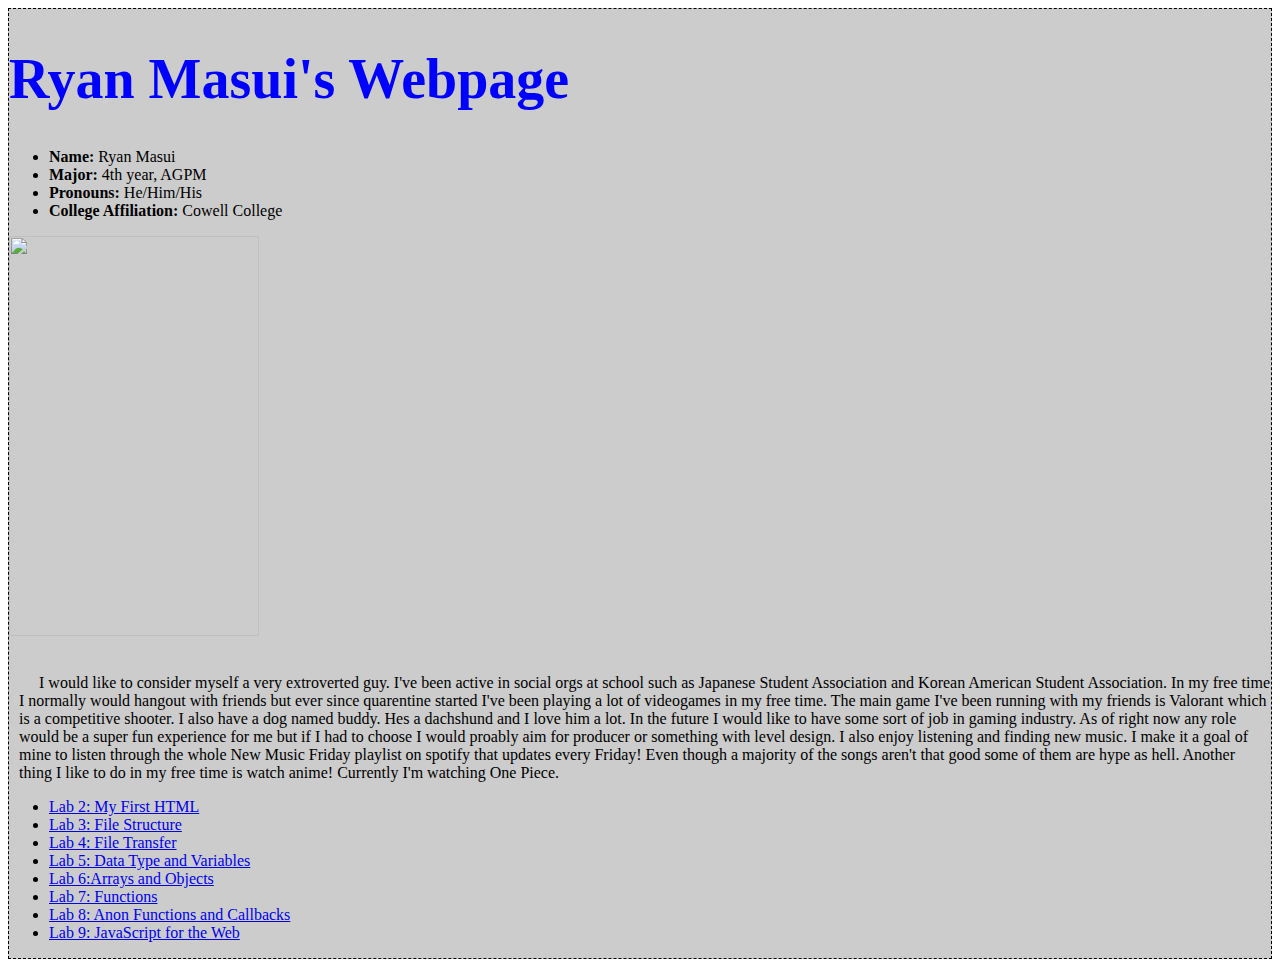
==== index.html @ d1f02eac "Lab9 finished" ====
<!DOCTYPE html>
	<html lang="en" dir="ltr">
	  <head>
	    <link rel="stylesheet" type="text/css" href="lab2/css/helloworld.css">
	    <meta charset="utf-8">
	    <title></title>
	  </head>

	  <body>
	    <div id ="divcontent">

	    <h1> Ryan Masui's Webpage </h1>

	      <ul>
	        <li> <b> Name: </b> Ryan Masui </li>
	        <li> <b> Major: </b> 4th year, AGPM </li>
	        <li> <b> Pronouns: </b> He/Him/His </li>
	        <li> <b> College Affiliation: </b> Cowell College </li>
	      </ul>

	      <img src= "img/RyanMasuipp.jpg" width="250" height ="400">
	      <br></br>
	      <p>

				I would like to consider myself a very extroverted guy. I've been active in social orgs
	      at school such as Japanese Student Association and Korean American Student Association.
	      In my free time I normally would hangout with friends but ever since quarentine started I've
	      been playing a lot of videogames in my free time. The main game I've been running with my
	      friends is Valorant which is a competitive shooter. I also have a dog named buddy. Hes
	      a dachshund and I love him a lot. In the future I would like to have some sort of job in
	      gaming industry. As of right now any role would be a super fun experience for me but if I
	      had to choose I would proably aim for producer or something with level design. I also enjoy
				listening and finding new music. I make it a goal of mine to listen through the whole New Music
				Friday playlist on spotify that updates every Friday! Even though a majority of the songs aren't
				that good some of them are hype as hell. Another thing I like to do in my free time is watch anime!
				Currently I'm watching One Piece.

				<ul>
	        <li> <a href="lab2/helloworld.html"> Lab 2: My First HTML </a></li>
	        <li> <a href="lab3/index.html"> Lab 3: File Structure</a></li>
	        <li> <a href="lab4/index.html"> Lab 4: File Transfer</a></li>
	        <li> <a href="lab5/index.html"> Lab 5: Data Type and Variables </a></li>
					<li> <a href="lab6/index.html"> Lab 6:Arrays and Objects </a></li>
					<li> <a href="lab7/index.html"> Lab 7: Functions </a></li>
					<li> <a href="lab8/index.html"> Lab 8: Anon Functions and Callbacks </a></li>
					<li> <a href="lab9/index.html"> Lab 9: JavaScript for the Web </a></li>
	      </ul>

	    </p>
	    </div>
	  </body>
	</html>

</body>
</html>
---- lab2/css/helloworld.css ----
h1 {
  color: blue;
  font-size: 350%;
}

p {
  font-family: "Times New Roman", Times, serif;
  text-indent: 20px;
  margin-left: 10px;
}

#divcontent {
  background-color: #cccccc;
  border-style: dashed;
  border: dashed 1px #000000;
}
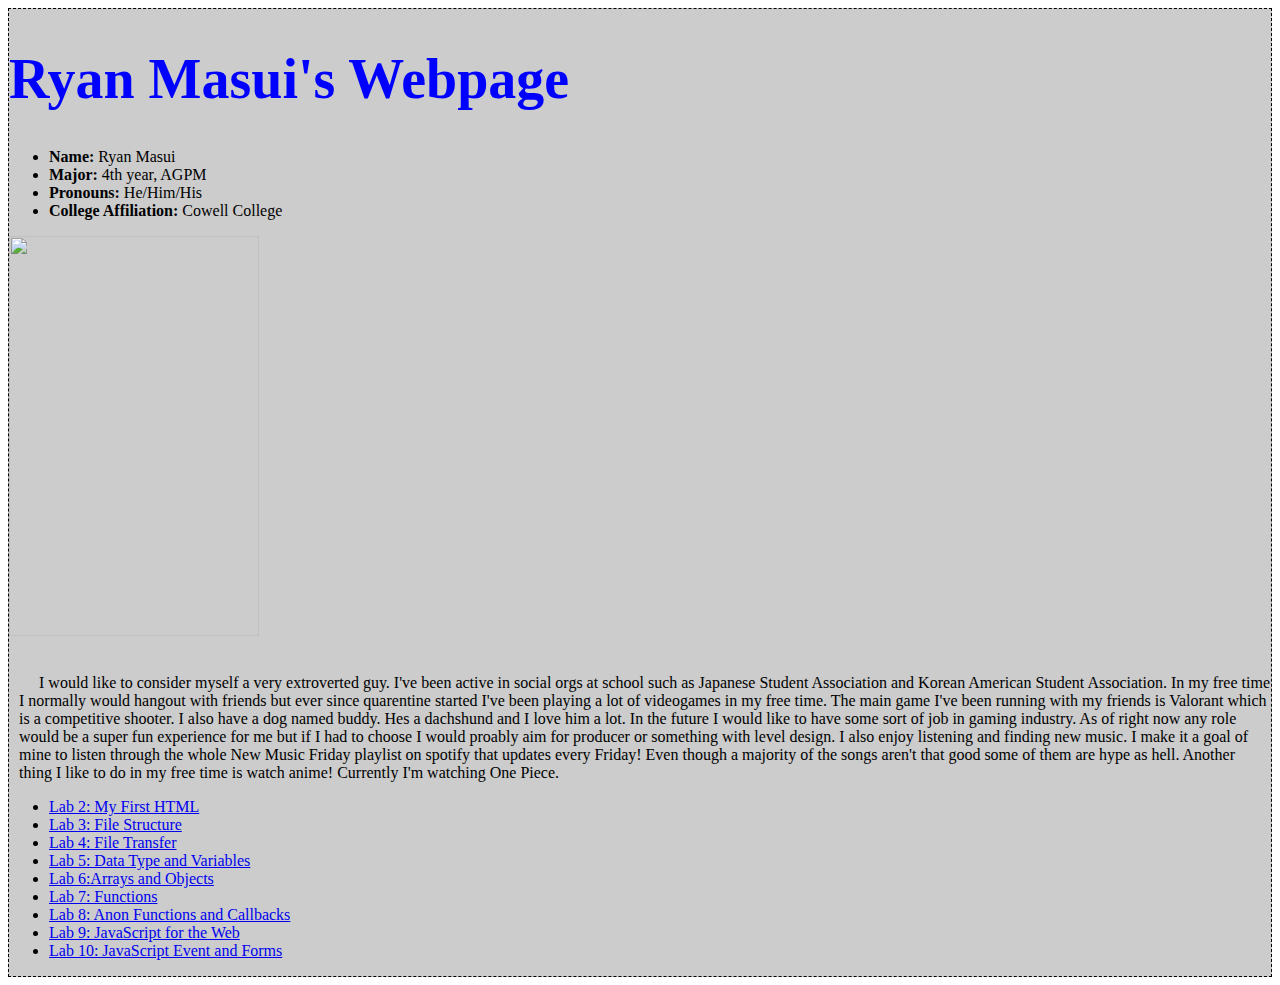
==== commit 663a844e: "Finished Lab10" ====
--- a/index.html
+++ b/index.html
@@ -44,6 +44,7 @@
 					<li> <a href="lab7/index.html"> Lab 7: Functions </a></li>
 					<li> <a href="lab8/index.html"> Lab 8: Anon Functions and Callbacks </a></li>
 					<li> <a href="lab9/index.html"> Lab 9: JavaScript for the Web </a></li>
+					<li> <a href="lab10/index.html"> Lab 10: JavaScript Event and Forms </a></li>
 	      </ul>
 
 	    </p>
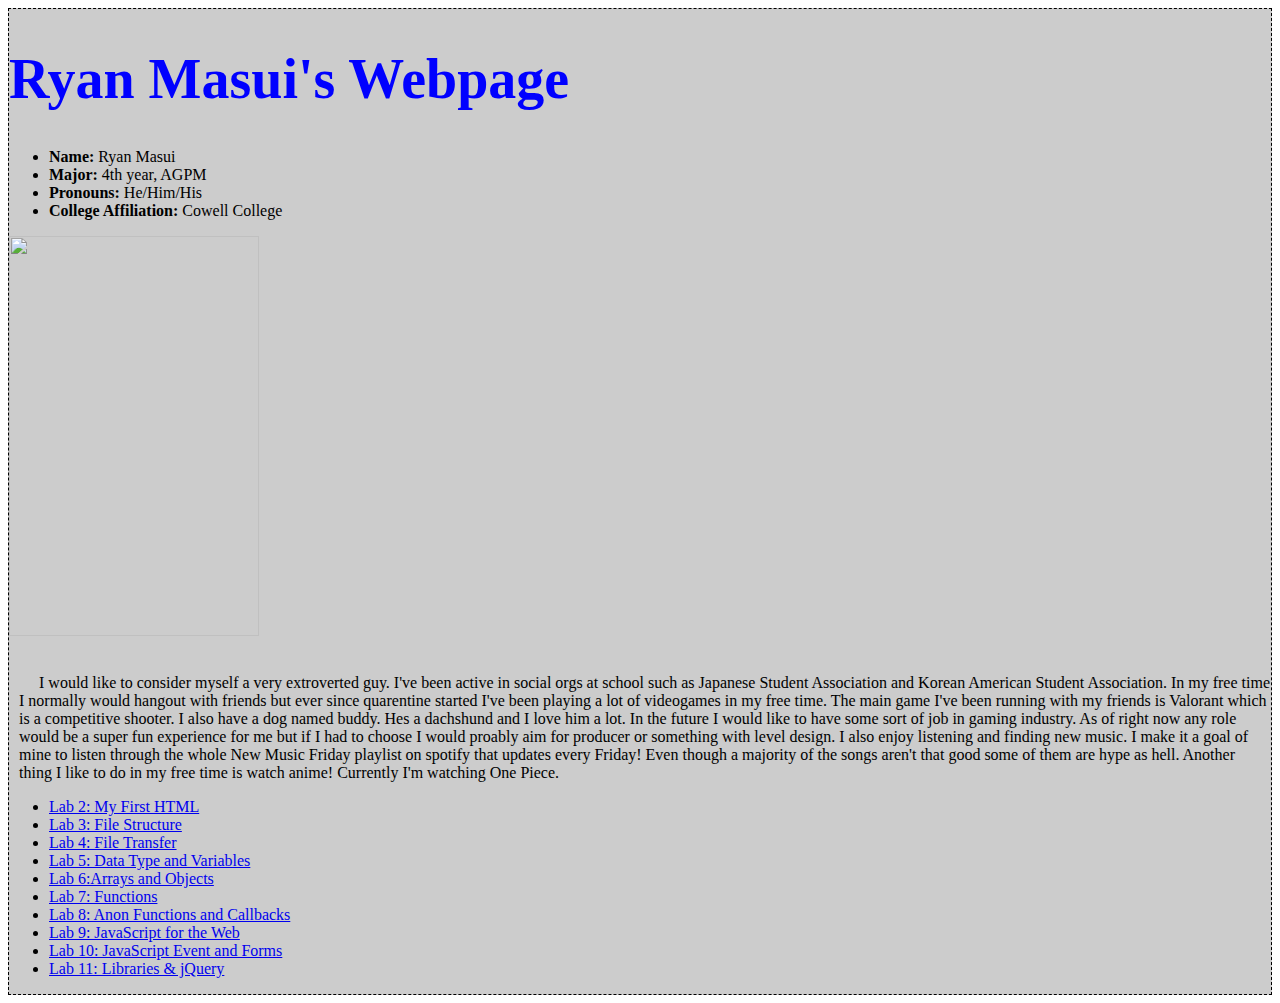
==== commit 7c8694f8: "Finished Lab11" ====
--- a/index.html
+++ b/index.html
@@ -45,6 +45,7 @@
 					<li> <a href="lab8/index.html"> Lab 8: Anon Functions and Callbacks </a></li>
 					<li> <a href="lab9/index.html"> Lab 9: JavaScript for the Web </a></li>
 					<li> <a href="lab10/index.html"> Lab 10: JavaScript Event and Forms </a></li>
+					<li> <a href="lab11/index.html"> Lab 11: Libraries & jQuery </a></li>
 	      </ul>
 
 	    </p>
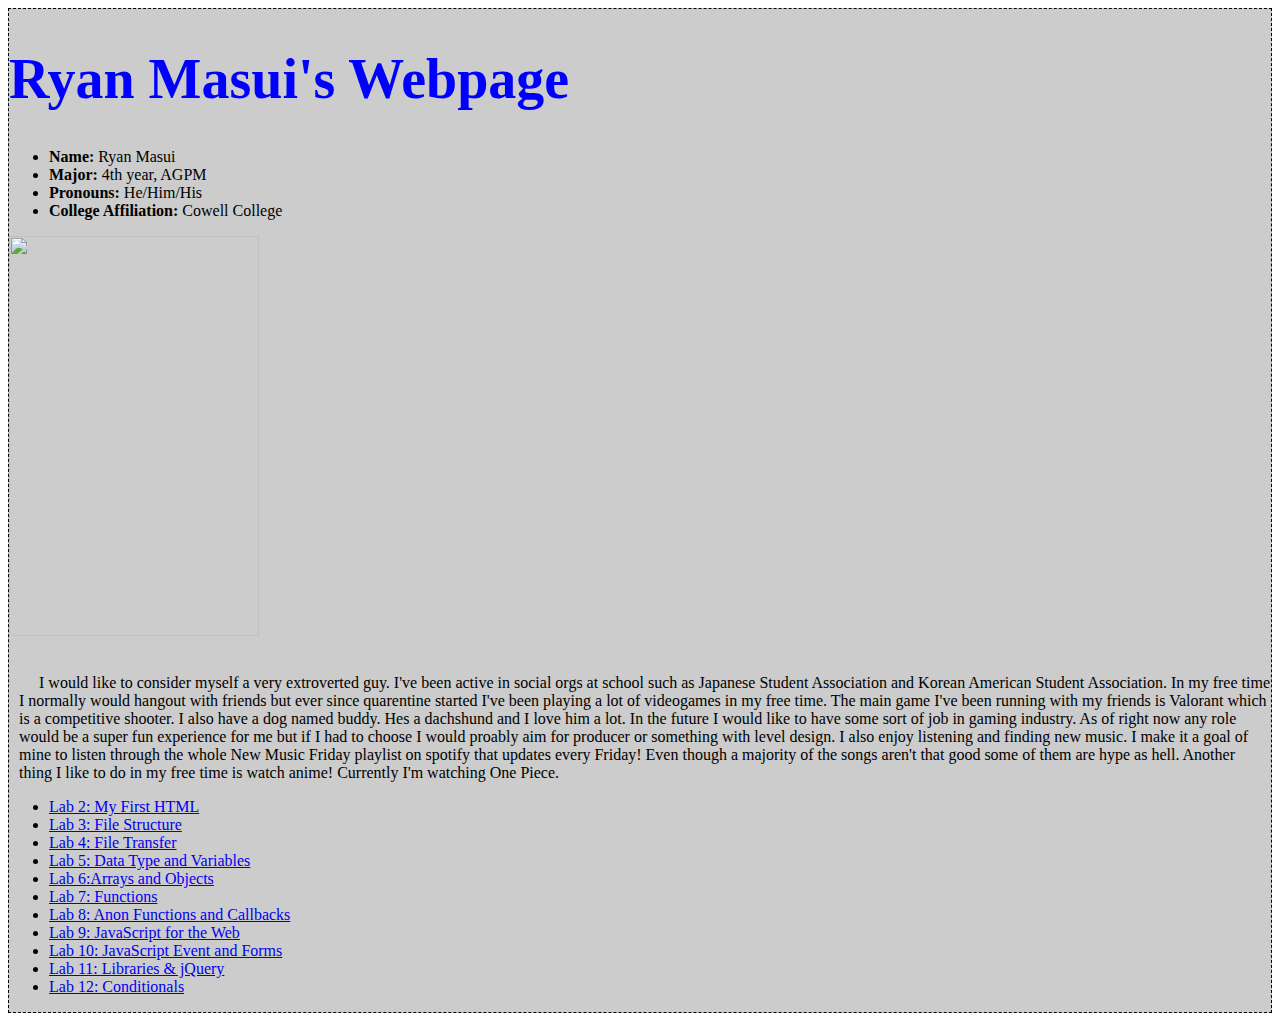
==== commit 37888ddc: "Finished Lab12" ====
--- a/index.html
+++ b/index.html
@@ -46,6 +46,7 @@
 					<li> <a href="lab9/index.html"> Lab 9: JavaScript for the Web </a></li>
 					<li> <a href="lab10/index.html"> Lab 10: JavaScript Event and Forms </a></li>
 					<li> <a href="lab11/index.html"> Lab 11: Libraries & jQuery </a></li>
+					<li> <a href="lab12/index.html"> Lab 12: Conditionals </a></li>
 	      </ul>
 
 	    </p>
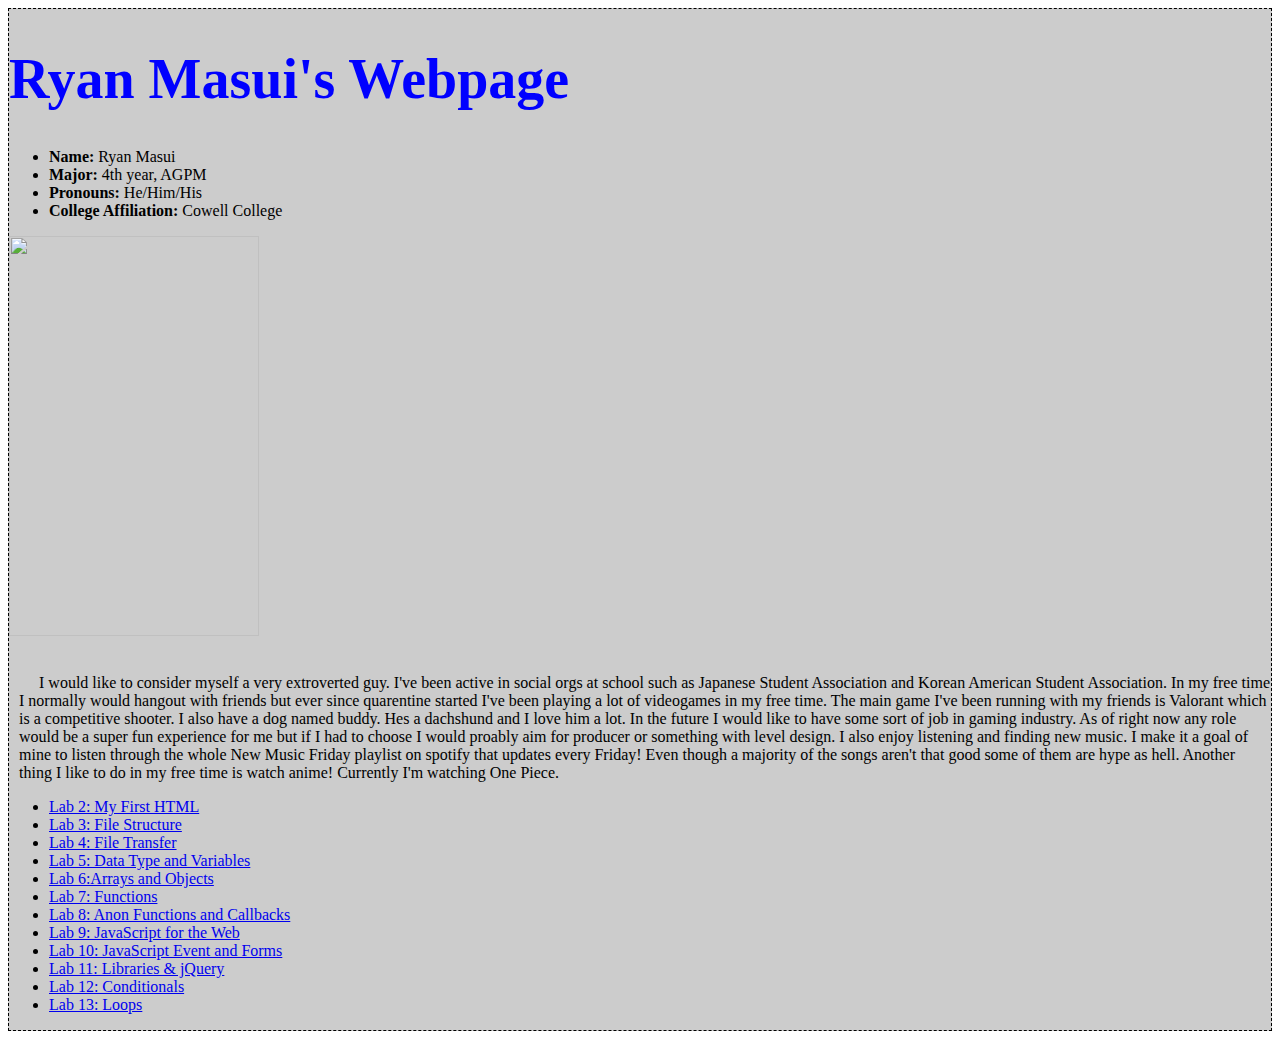
==== commit bcad1c67: "Finished Lab13" ====
--- a/index.html
+++ b/index.html
@@ -47,6 +47,7 @@
 					<li> <a href="lab10/index.html"> Lab 10: JavaScript Event and Forms </a></li>
 					<li> <a href="lab11/index.html"> Lab 11: Libraries & jQuery </a></li>
 					<li> <a href="lab12/index.html"> Lab 12: Conditionals </a></li>
+					<li> <a href="lab13/index.html"> Lab 13: Loops </a></li>
 	      </ul>
 
 	    </p>
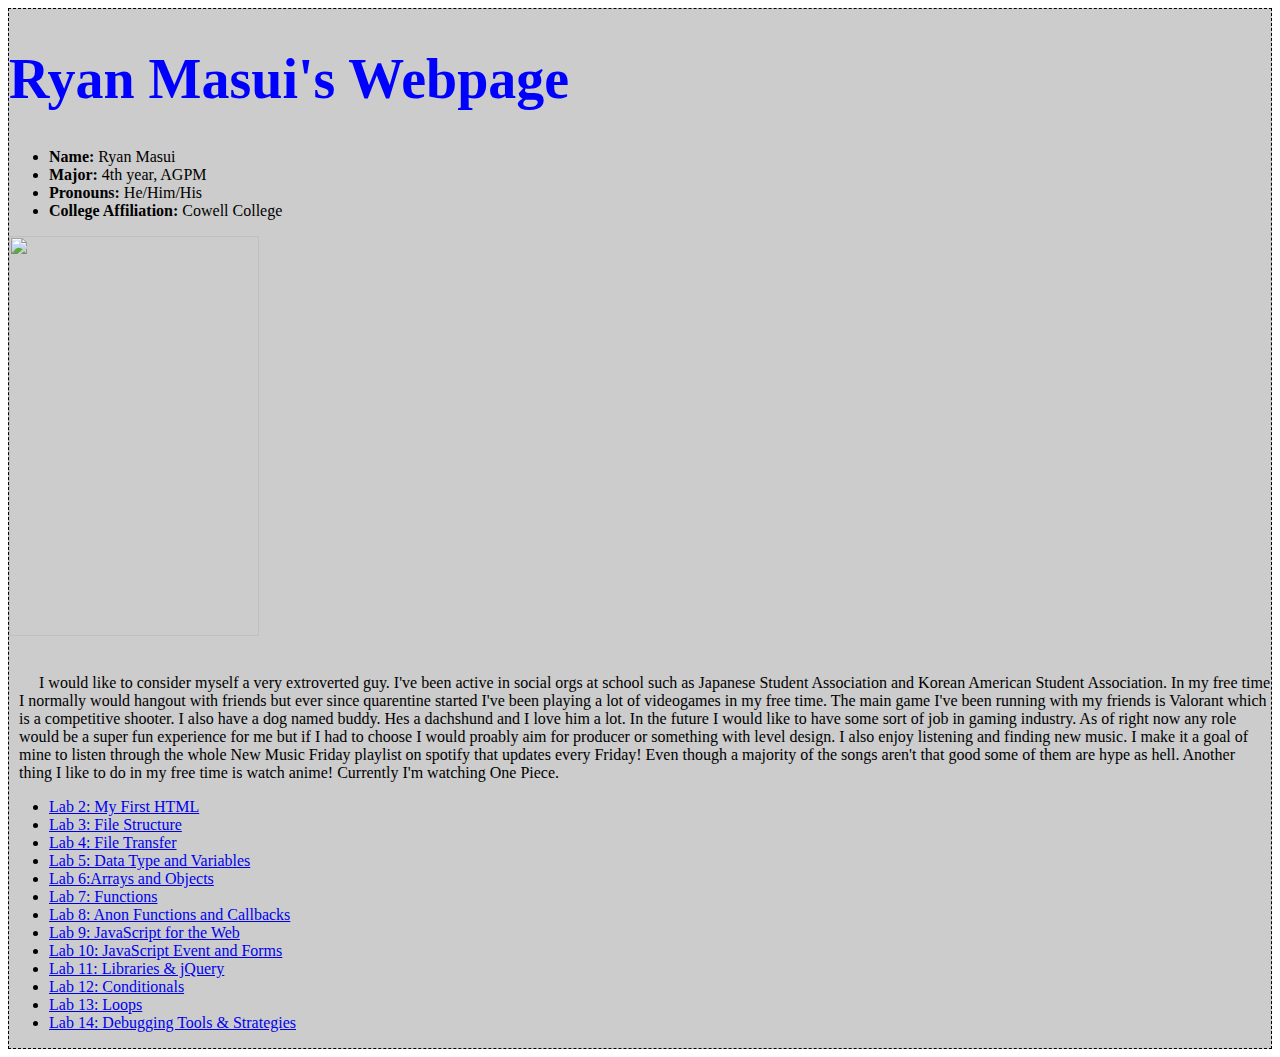
==== commit d7797a27: "Finished Lab14 V2" ====
--- a/index.html
+++ b/index.html
@@ -48,6 +48,7 @@
 					<li> <a href="lab11/index.html"> Lab 11: Libraries & jQuery </a></li>
 					<li> <a href="lab12/index.html"> Lab 12: Conditionals </a></li>
 					<li> <a href="lab13/index.html"> Lab 13: Loops </a></li>
+					<li> <a href="lab14/index.html"> Lab 14: Debugging Tools & Strategies </a></li>
 	      </ul>
 
 	    </p>
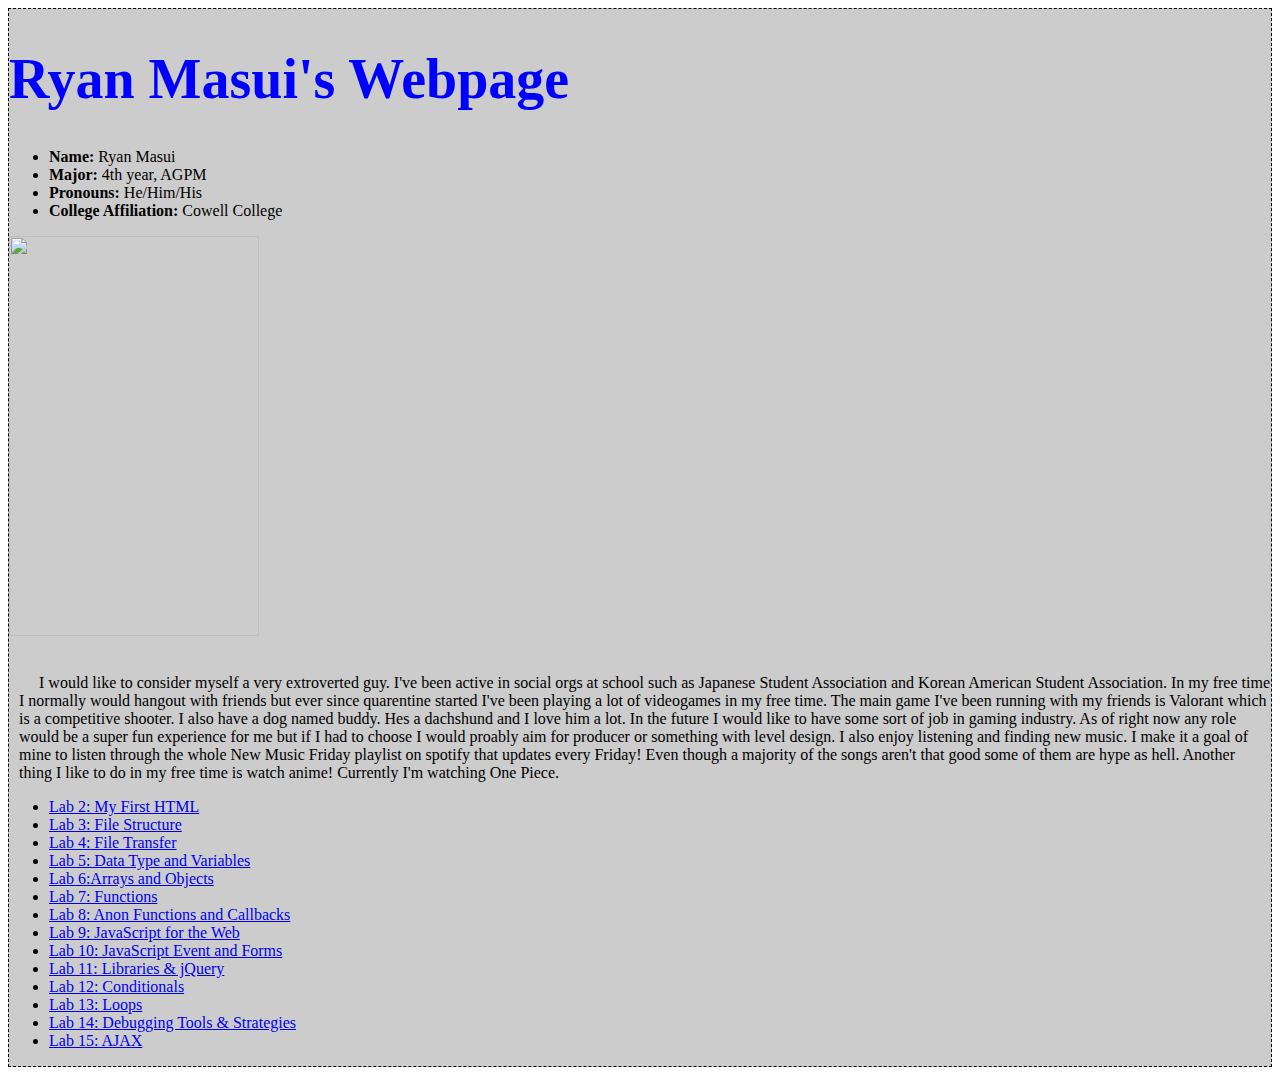
==== commit ce9dc035: "Finished Lab15" ====
--- a/index.html
+++ b/index.html
@@ -49,6 +49,7 @@
 					<li> <a href="lab12/index.html"> Lab 12: Conditionals </a></li>
 					<li> <a href="lab13/index.html"> Lab 13: Loops </a></li>
 					<li> <a href="lab14/index.html"> Lab 14: Debugging Tools & Strategies </a></li>
+					<li> <a href="lab15/index.html"> Lab 15: AJAX </a></li>
 	      </ul>
 
 	    </p>
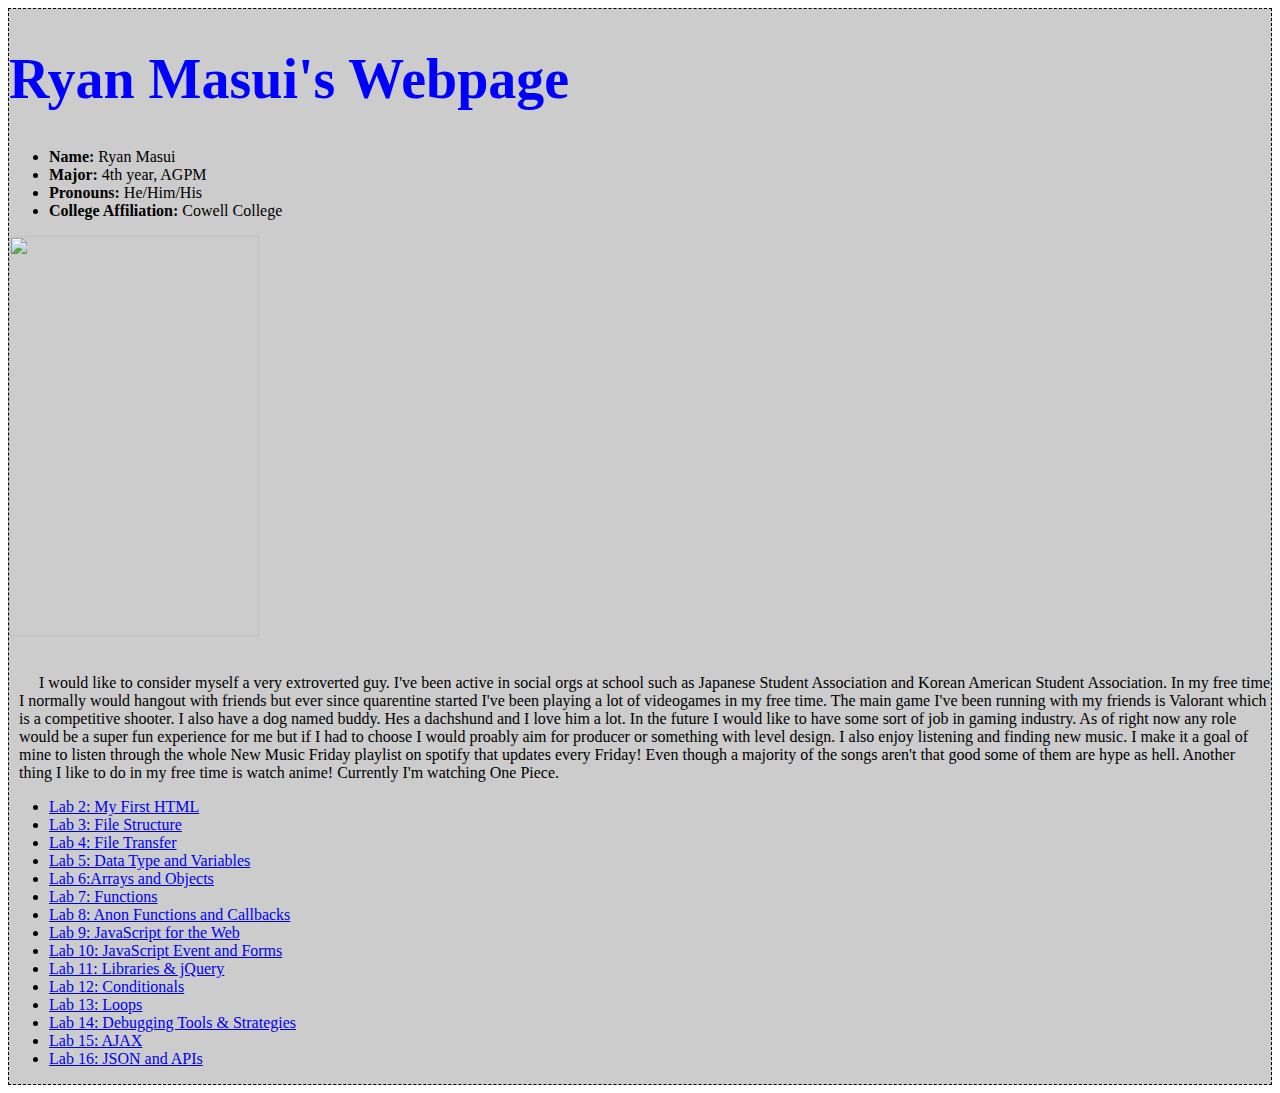
==== commit dbb3e932: "Finished Lab16" ====
--- a/index.html
+++ b/index.html
@@ -50,6 +50,7 @@
 					<li> <a href="lab13/index.html"> Lab 13: Loops </a></li>
 					<li> <a href="lab14/index.html"> Lab 14: Debugging Tools & Strategies </a></li>
 					<li> <a href="lab15/index.html"> Lab 15: AJAX </a></li>
+					<li> <a href="lab16/index.html"> Lab 16: JSON and APIs </a></li>
 	      </ul>
 
 	    </p>
